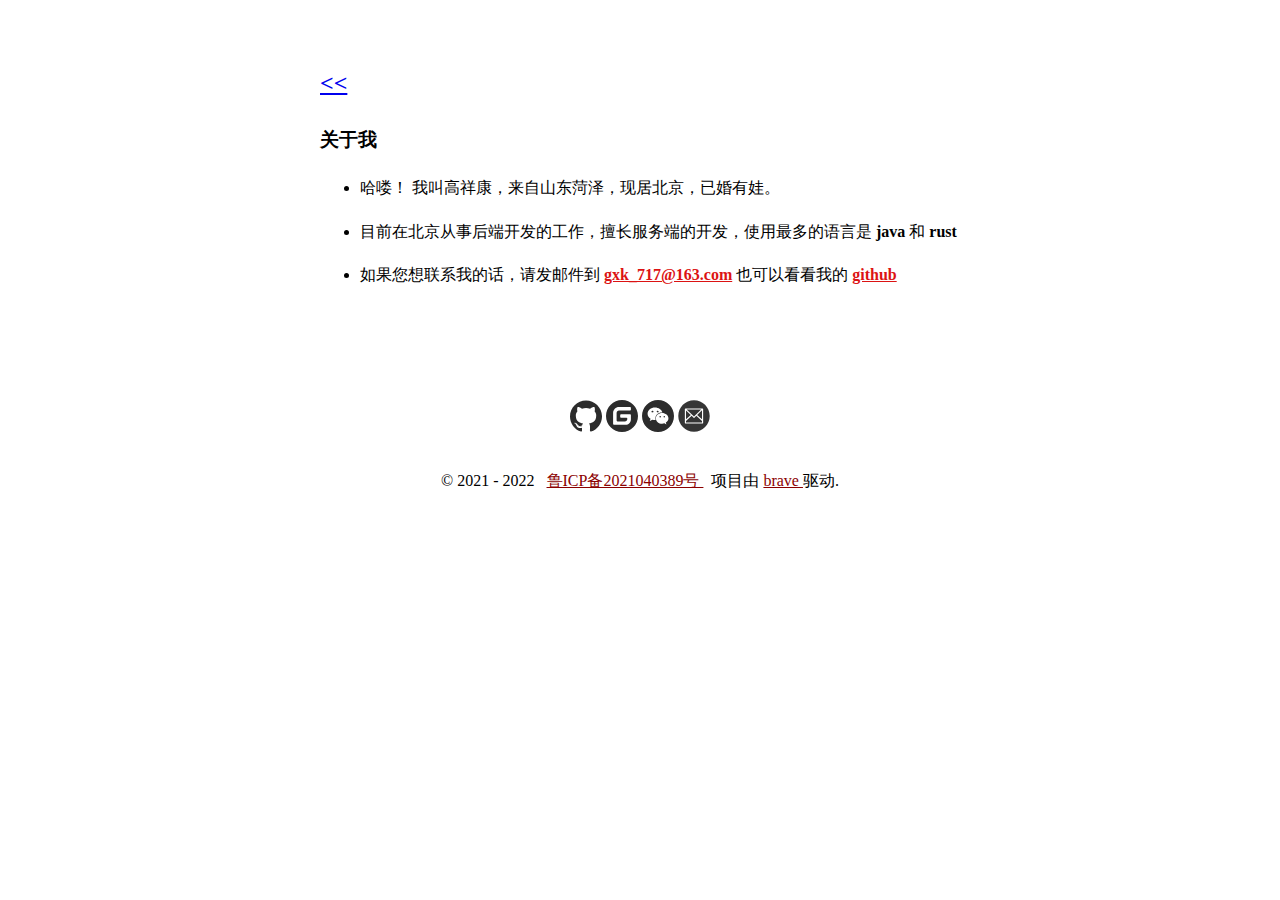
==== templates/about.html @ e6ef8515 "😀 ❀ perfect page" ====
<!DOCTYPE html>
<html lang="zh">
<head>
    <meta charset="UTF-8">
    <title>About</title>
    <link type="text/css" rel="styleSheet" href="../static/css/index.css" />
</head>
<body>
<main>
    <header>
        <h2><a href="/">&lt;&lt;</a></h2>
    </header>
    <div class="content">
        <div class="post-title">
            <h3>关于我</h3>
        </div>
        <div>
            <ul>
                <li><p>哈喽！ 我叫高祥康，来自山东菏泽，现居北京，已婚有娃。</p>
                </li>
                <li><p>目前在北京从事后端开发的工作，擅长服务端的开发，使用最多的语言是 <strong>java</strong> 和 <strong>rust</strong></p>
                </li>
                <li><p>如果您想联系我的话，请发邮件到<strong> <a href="mailto:gxk_717@163.com" title="gxk_717@163.com">gxk_717@163.com</a></strong> 也可以看看我的 <strong><a href="https://github.com/1148118271" title="github">github</a></strong></p>
                </li>
            </ul>
        </div>
    </div>
    <footer>
        <div class="footer-svg">
            <a href="https://github.com/1148118271" target="_blank">
                <svg t="1655818672663" class="icon" viewBox="0 0 1049 1024" version="1.1" xmlns="http://www.w3.org/2000/svg" p-id="26487" width="32" height="32"><path d="M524.979332 0C234.676191 0 0 234.676191 0 524.979332c0 232.068678 150.366597 428.501342 358.967656 498.035028 26.075132 5.215026 35.636014-11.299224 35.636014-25.205961 0-12.168395-0.869171-53.888607-0.869171-97.347161-146.020741 31.290159-176.441729-62.580318-176.441729-62.580318-23.467619-60.841976-58.234462-76.487055-58.234463-76.487055-47.804409-32.15933 3.476684-32.15933 3.476685-32.15933 53.019436 3.476684 80.83291 53.888607 80.83291 53.888607 46.935238 79.963739 122.553122 57.365291 152.97411 43.458554 4.345855-33.897672 18.252593-57.365291 33.028501-70.402857-116.468925-12.168395-239.022047-57.365291-239.022047-259.012982 0-57.365291 20.860106-104.300529 53.888607-140.805715-5.215026-13.037566-23.467619-66.926173 5.215027-139.067372 0 0 44.327725-13.906737 144.282399 53.888607 41.720212-11.299224 86.917108-17.383422 131.244833-17.383422s89.524621 6.084198 131.244833 17.383422C756.178839 203.386032 800.506564 217.29277 800.506564 217.29277c28.682646 72.1412 10.430053 126.029806 5.215026 139.067372 33.897672 36.505185 53.888607 83.440424 53.888607 140.805715 0 201.64769-122.553122 245.975415-239.891218 259.012982 19.121764 16.514251 35.636014 47.804409 35.636015 97.347161 0 70.402857-0.869171 126.898978-0.869172 144.282399 0 13.906737 9.560882 30.420988 35.636015 25.205961 208.601059-69.533686 358.967656-265.96635 358.967655-498.035028C1049.958663 234.676191 814.413301 0 524.979332 0z" fill="#2c2c2c" p-id="26488"></path><path d="M199.040177 753.571326c-0.869171 2.607513-5.215026 3.476684-8.691711 1.738342s-6.084198-5.215026-4.345855-7.82254c0.869171-2.607513 5.215026-3.476684 8.691711-1.738342s5.215026 5.215026 4.345855 7.82254z m-6.953369-4.345856M219.900283 777.038945c-2.607513 2.607513-7.82254 0.869171-10.430053-2.607514-3.476684-3.476684-4.345855-8.691711-1.738342-11.299224 2.607513-2.607513 6.953369-0.869171 10.430053 2.607514 3.476684 4.345855 4.345855 9.560882 1.738342 11.299224z m-5.215026-5.215027M240.760389 807.459932c-3.476684 2.607513-8.691711 0-11.299224-4.345855-3.476684-4.345855-3.476684-10.430053 0-12.168395 3.476684-2.607513 8.691711 0 11.299224 4.345855 3.476684 4.345855 3.476684 9.560882 0 12.168395z m0 0M269.443034 837.011749c-2.607513 3.476684-8.691711 2.607513-13.906737-1.738342-4.345855-4.345855-6.084198-10.430053-2.607513-13.037566 2.607513-3.476684 8.691711-2.607513 13.906737 1.738342 4.345855 3.476684 5.215026 9.560882 2.607513 13.037566z m0 0M308.555733 853.526c-0.869171 4.345855-6.953369 6.084198-13.037566 4.345855-6.084198-1.738342-9.560882-6.953369-8.691711-10.430053 0.869171-4.345855 6.953369-6.084198 13.037566-4.345855 6.084198 1.738342 9.560882 6.084198 8.691711 10.430053z m0 0M351.145116 857.002684c0 4.345855-5.215026 7.82254-11.299224 7.82254-6.084198 0-11.299224-3.476684-11.299224-7.82254s5.215026-7.82254 11.299224-7.82254c6.084198 0 11.299224 3.476684 11.299224 7.82254z m0 0M391.126986 850.049315c0.869171 4.345855-3.476684 8.691711-9.560882 9.560882-6.084198 0.869171-11.299224-1.738342-12.168395-6.084197-0.869171-4.345855 3.476684-8.691711 9.560881-9.560882 6.084198-0.869171 11.299224 1.738342 12.168396 6.084197z m0 0" fill="#2c2c2c" p-id="26489"></path></svg>
            </a>

            <a href="https://gitee.com/gaoxiangkang" target="_blank">
                <svg t="1655818530907" class="icon" viewBox="0 0 1024 1024" version="1.1" xmlns="http://www.w3.org/2000/svg" p-id="23668" width="32" height="32"><path d="M512 1024C230.4 1024 0 793.6 0 512S230.4 0 512 0s512 230.4 512 512-230.4 512-512 512z m259.2-569.6H480c-12.8 0-25.6 12.8-25.6 25.6v64c0 12.8 12.8 25.6 25.6 25.6h176c12.8 0 25.6 12.8 25.6 25.6v12.8c0 41.6-35.2 76.8-76.8 76.8h-240c-12.8 0-25.6-12.8-25.6-25.6V416c0-41.6 35.2-76.8 76.8-76.8h355.2c12.8 0 25.6-12.8 25.6-25.6v-64c0-12.8-12.8-25.6-25.6-25.6H416c-105.6 0-188.8 86.4-188.8 188.8V768c0 12.8 12.8 25.6 25.6 25.6h374.4c92.8 0 169.6-76.8 169.6-169.6v-144c0-12.8-12.8-25.6-25.6-25.6z" fill="#2c2c2c" p-id="23669"></path></svg>
            </a>

            <a href="../static/wechat.jpg" target="_blank">
                <svg t="1655818622837" class="icon" viewBox="0 0 1024 1024" version="1.1" xmlns="http://www.w3.org/2000/svg" p-id="25339" width="32" height="32"><path d="M579.800805 511.868432c-11.668045 0-23.34121 10.835638-23.34121 24.174642 0 10.837685 11.667022 21.675371 23.34121 21.675371 17.512307 0 30.015832-10.837685 30.015832-21.675371C609.816637 522.705094 597.313112 511.868432 579.800805 511.868432L579.800805 511.868432zM503.098457 399.310086c18.341643 0 30.015832-11.668045 30.015832-29.181376 0-18.342667-11.673165-29.179329-30.015832-29.179329-17.508211 0-34.184015 10.837685-34.184015 29.179329C468.913418 387.643065 485.590245 399.310086 503.098457 399.310086L503.098457 399.310086zM512.269278 0.560058c-282.619393 0-511.724066 229.104674-511.724066 511.724066 0 282.617345 229.104674 511.722019 511.724066 511.722019 282.617345 0 511.722019-229.104674 511.722019-511.722019C1023.992321 229.664732 794.887647 0.560058 512.269278 0.560058L512.269278 0.560058zM415.557399 641.927823c-30.851312 0-53.362162-4.998543-82.542514-13.339005l-84.20733 42.524476 24.182833-71.705853c-59.196184-41.682854-94.216703-94.209536-94.216703-158.408359 0-113.388706 106.719204-200.09838 236.784738-200.09838 115.054546 0 217.605567 68.36803 237.614074 165.085028-8.336366-1.671983-15.842372-2.501319-22.51085-2.501319-113.388706 0-200.92874 85.038714-200.92874 187.589735 0 17.506164 2.501319 33.346488 6.670526 50.024339C429.732907 641.927823 422.226902 641.927823 415.557399 641.927823L415.557399 641.927823zM763.227477 723.633834l16.671708 60.032688-63.363344-35.849855c-24.17669 4.998543-47.52302 12.503525-71.69971 12.503525-111.722867 0-200.09838-76.702348-200.09838-171.747364 0-95.046039 88.376537-171.749411 200.09838-171.749411 105.882701 0 200.92874 76.703372 200.92874 171.749411C845.764871 641.927823 809.915017 689.450843 763.227477 723.633834L763.227477 723.633834zM338.018548 340.949381c-17.508211 0-35.849855 10.837685-35.849855 29.179329 0 17.513331 18.341643 29.186496 35.849855 29.186496 16.676827 0 30.015832-11.673165 30.015832-29.186496C368.03438 351.787067 354.695375 340.949381 338.018548 340.949381L338.018548 340.949381zM710.701818 511.868432c-12.508644 0-23.34633 10.835638-23.34633 24.174642 0 10.837685 10.837685 21.675371 23.34633 21.675371 16.671708 0 29.179329-10.837685 29.179329-21.675371C739.881147 522.705094 727.373526 511.868432 710.701818 511.868432L710.701818 511.868432zM710.701818 511.868432" p-id="25340" fill="#2c2c2c"></path></svg>
            </a>

            <a href="mailto:gxk_717@163.com" target="_blank">
                <svg t="1655818183965" class="icon" viewBox="0 0 1024 1024" version="1.1" xmlns="http://www.w3.org/2000/svg" p-id="14101" width="32" height="32"><path d="M741.12 305.737143H276.114286L511.817143 528.457143z" fill="#353535" p-id="14102"></path><path d="M524.8 566.857143a18.651429 18.651429 0 0 1-25.417143 0.182857l-62.72-59.245714L256 668.525714v49.737143h512v-49.737143l-181.577143-161.645714L524.8 566.857143zM256 337.005714v282.514286l153.965714-136.96zM768 619.52V330.788571l-155.245714 150.491429z" fill="#353535" p-id="14103"></path><path d="M512 9.142857C234.24 9.142857 9.142857 234.24 9.142857 512S234.24 1014.857143 512 1014.857143 1014.857143 789.76 1014.857143 512 789.76 9.142857 512 9.142857z m292.571429 727.405714c0 10.057143-8.228571 18.285714-18.285715 18.285715H237.714286c-10.057143 0-18.285714-8.228571-18.285715-18.285715V287.451429c0-10.057143 8.228571-18.285714 18.285715-18.285715h548.571428c10.057143 0 18.285714 8.228571 18.285715 18.285715v449.097142z" fill="#353535" p-id="14104"></path></svg>
            </a>
        </div>
        <br />
        <div class="footer-filing">
            ©
            2021 - 2022
            &nbsp;
            <a href="https://beian.miit.gov.cn/#/Integrated/recordQuery" target="_blank">
                鲁ICP备2021040389号
            </a>
            &nbsp;
            项目由
            <a href="https://github.com/1148118271/brave" target="_blank">
                brave
            </a>
            驱动.
            </p>
        </div>
    </footer>
</main>
</body>
</html>
---- static/css/index.css ----
html {
    height: 100%;
}

body {
    color: black;
    font-size: 16px;
    line-height: 1.7;
    overflow-wrap: break-word;
}

main {
    max-width: 640px;   /*定宽*/
    margin:5% auto;   /*margin-left 与 margin-right 设置为 auto*/
}


.content {
    /*margin-left: 1rem;*/
}

.content a {
    color: #dc1313;
}

li {
    margin: 0.7rem 0;
}


footer {
    text-align: center;
    margin-top: 7rem;
}

.footer-svg a {
    text-decoration: none;
}

.footer-filing a {
    color: darkred;
    text-decoration: underline
}

.post-title {
    margin-bottom: 1rem;
}
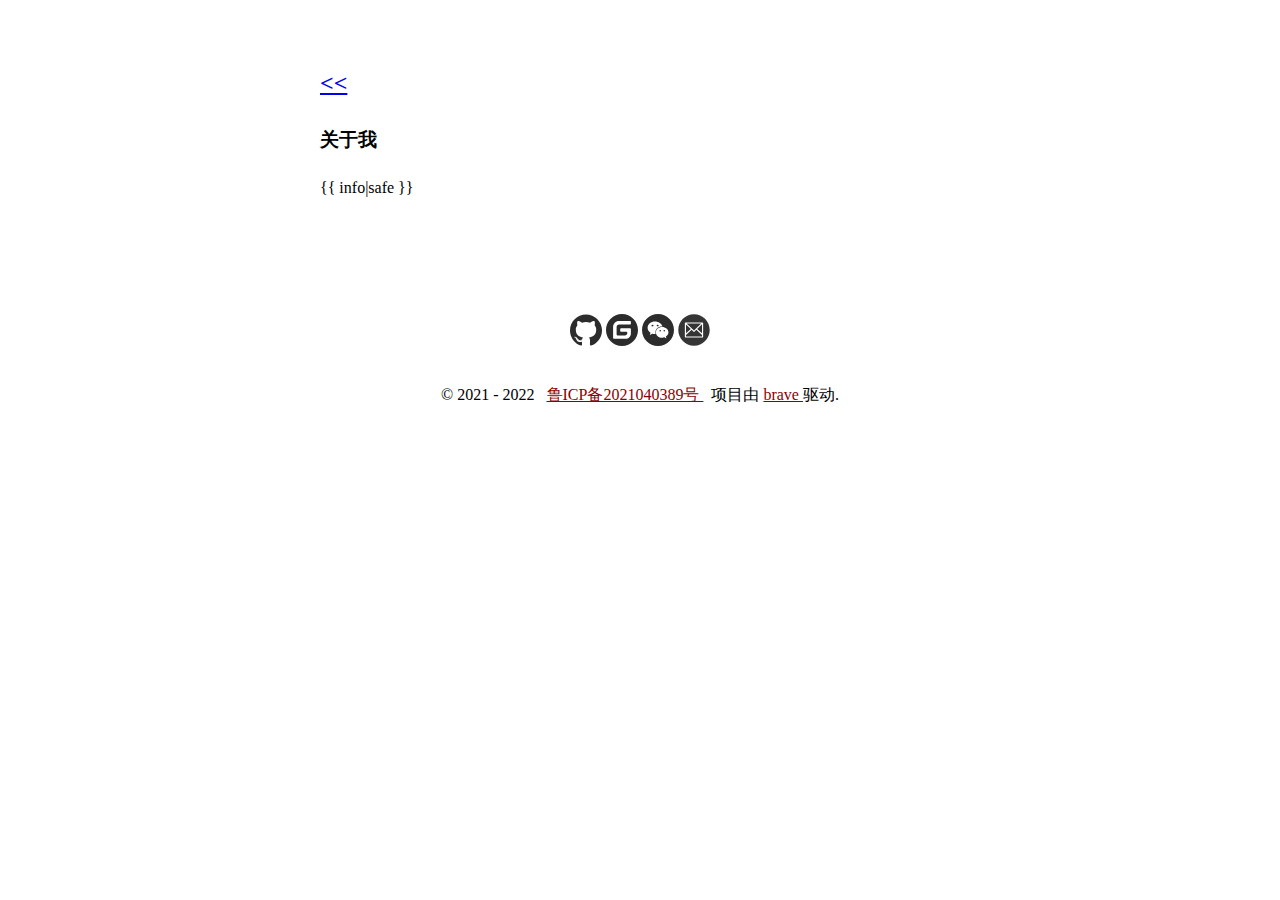
==== commit 15953fcf: "about" ====
--- a/templates/about.html
+++ b/templates/about.html
@@ -15,14 +15,7 @@
             <h3>关于我</h3>
         </div>
         <div>
-            <ul>
-                <li><p>哈喽！ 我叫高祥康，来自山东菏泽，现居北京，已婚有娃。</p>
-                </li>
-                <li><p>目前在北京从事后端开发的工作，擅长服务端的开发，使用最多的语言是 <strong>java</strong> 和 <strong>rust</strong></p>
-                </li>
-                <li><p>如果您想联系我的话，请发邮件到<strong> <a href="mailto:gxk_717@163.com" title="gxk_717@163.com">gxk_717@163.com</a></strong> 也可以看看我的 <strong><a href="https://github.com/1148118271" title="github">github</a></strong></p>
-                </li>
-            </ul>
+            {{ info|safe }}
         </div>
     </div>
     <footer>
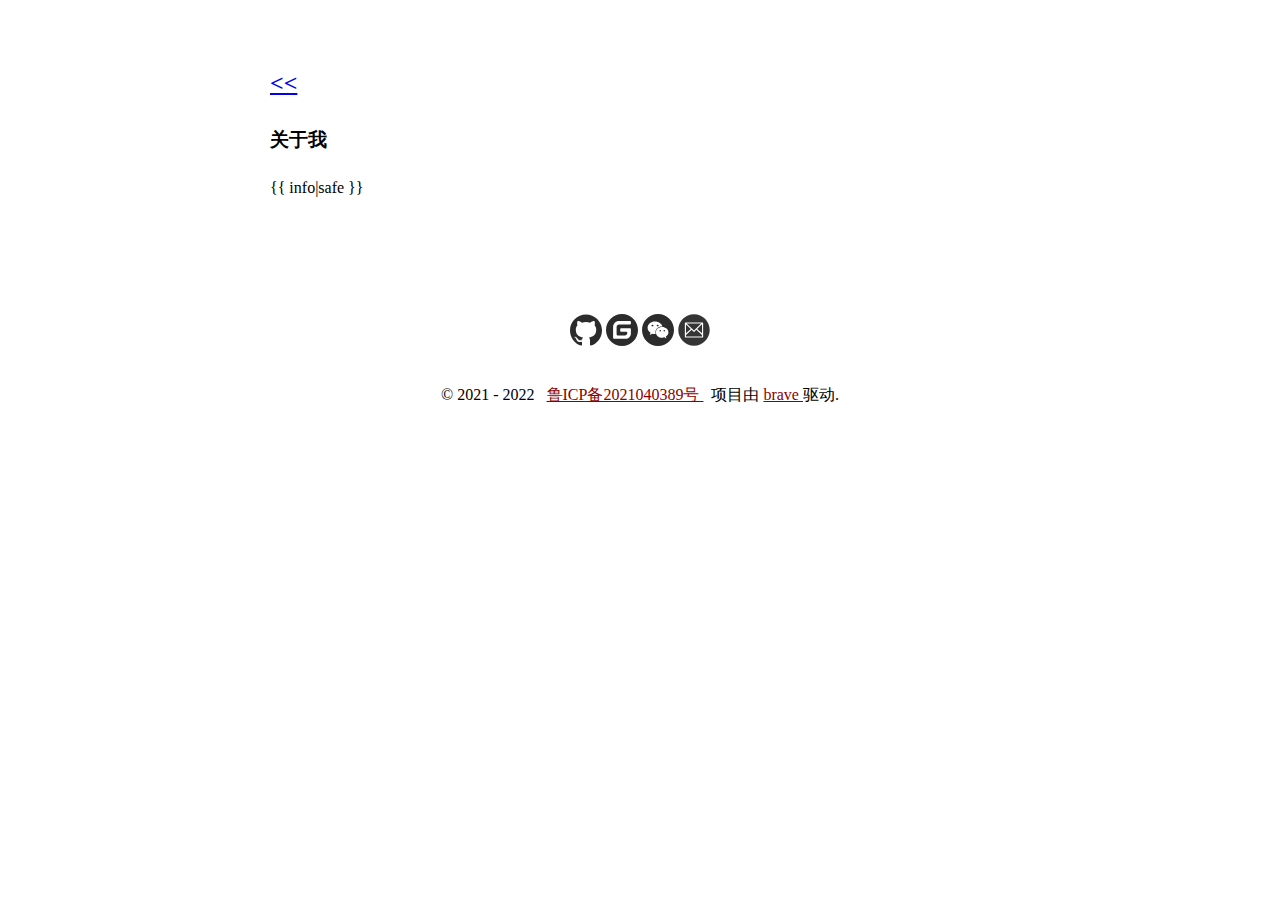
==== commit 73dd5364: "♥♥" ====
--- a/templates/about.html
+++ b/templates/about.html
@@ -1,5 +1,5 @@
 <!DOCTYPE html>
-<html lang="zh">
+<html lang="zh-hans">
 <head>
     <meta charset="UTF-8">
     <title>About</title>
--- a/static/css/index.css
+++ b/static/css/index.css
@@ -10,7 +10,7 @@
 }
 
 main {
-    max-width: 640px;   /*定宽*/
+    max-width: 740px;   /*定宽*/
     margin:5% auto;   /*margin-left 与 margin-right 设置为 auto*/
 }
 
@@ -45,3 +45,7 @@
 .post-title {
     margin-bottom: 1rem;
 }
+
+code {
+    border-radius: 0.7rem;
+}
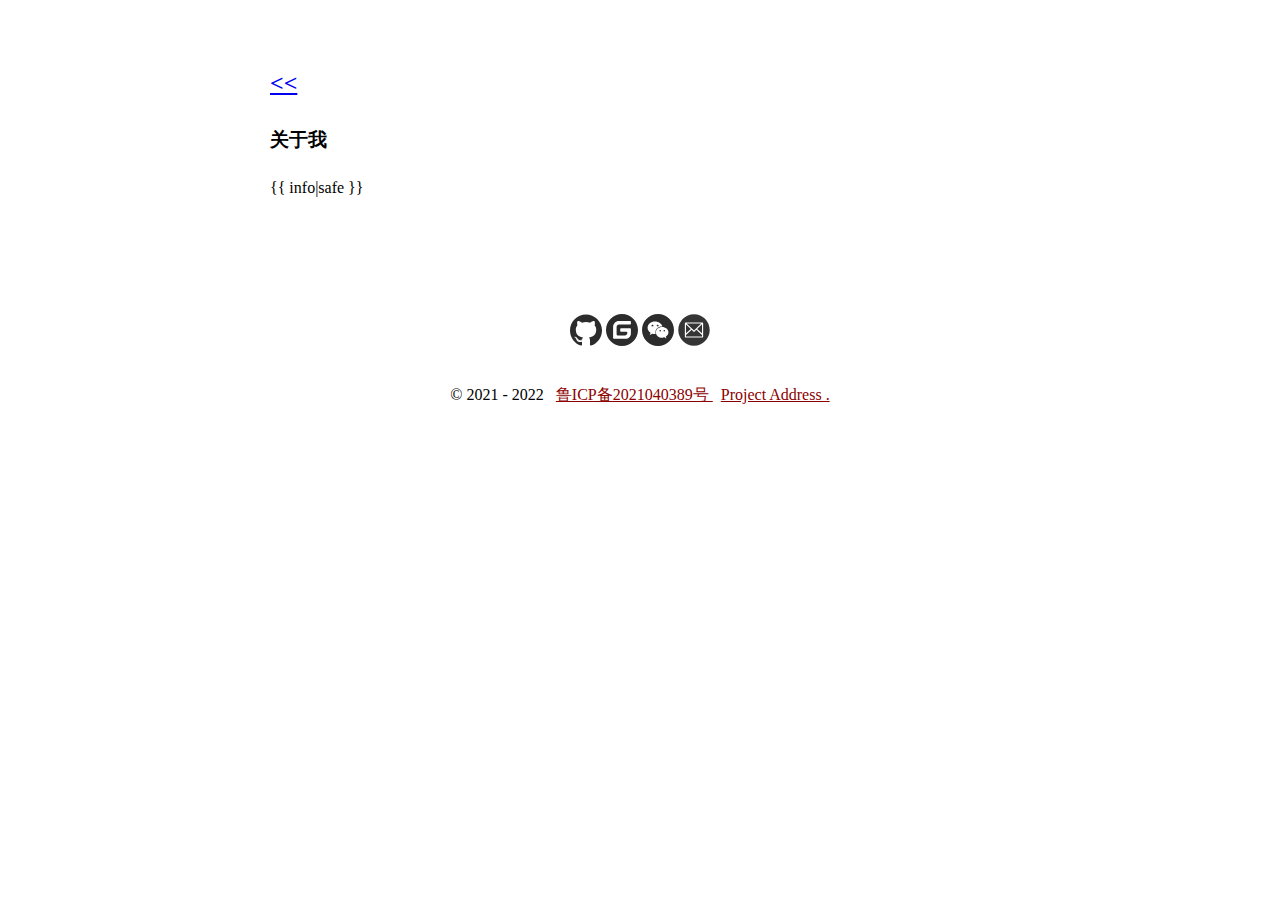
==== commit e0f4e38b: "🎈🎊 Project Address" ====
--- a/templates/about.html
+++ b/templates/about.html
@@ -3,7 +3,7 @@
 <head>
     <meta charset="UTF-8">
     <title>About</title>
-    <link type="text/css" rel="styleSheet" href="../static/css/index.css" />
+    <link type="text/css" rel="styleSheet" href="/static/css/index.css" />
 </head>
 <body>
 <main>
@@ -45,11 +45,9 @@
                 鲁ICP备2021040389号
             </a>
             &nbsp;
-            项目由
-            <a href="https://github.com/1148118271/brave" target="_blank">
-                brave
+            <a href="https://github.com/1148118271/gxk" target="_blank">
+                Project Address .
             </a>
-            驱动.
             </p>
         </div>
     </footer>
--- a/static/css/index.css
+++ b/static/css/index.css
@@ -49,3 +49,7 @@
 code {
     border-radius: 0.7rem;
 }
+
+img {
+    width: 100%;
+}
